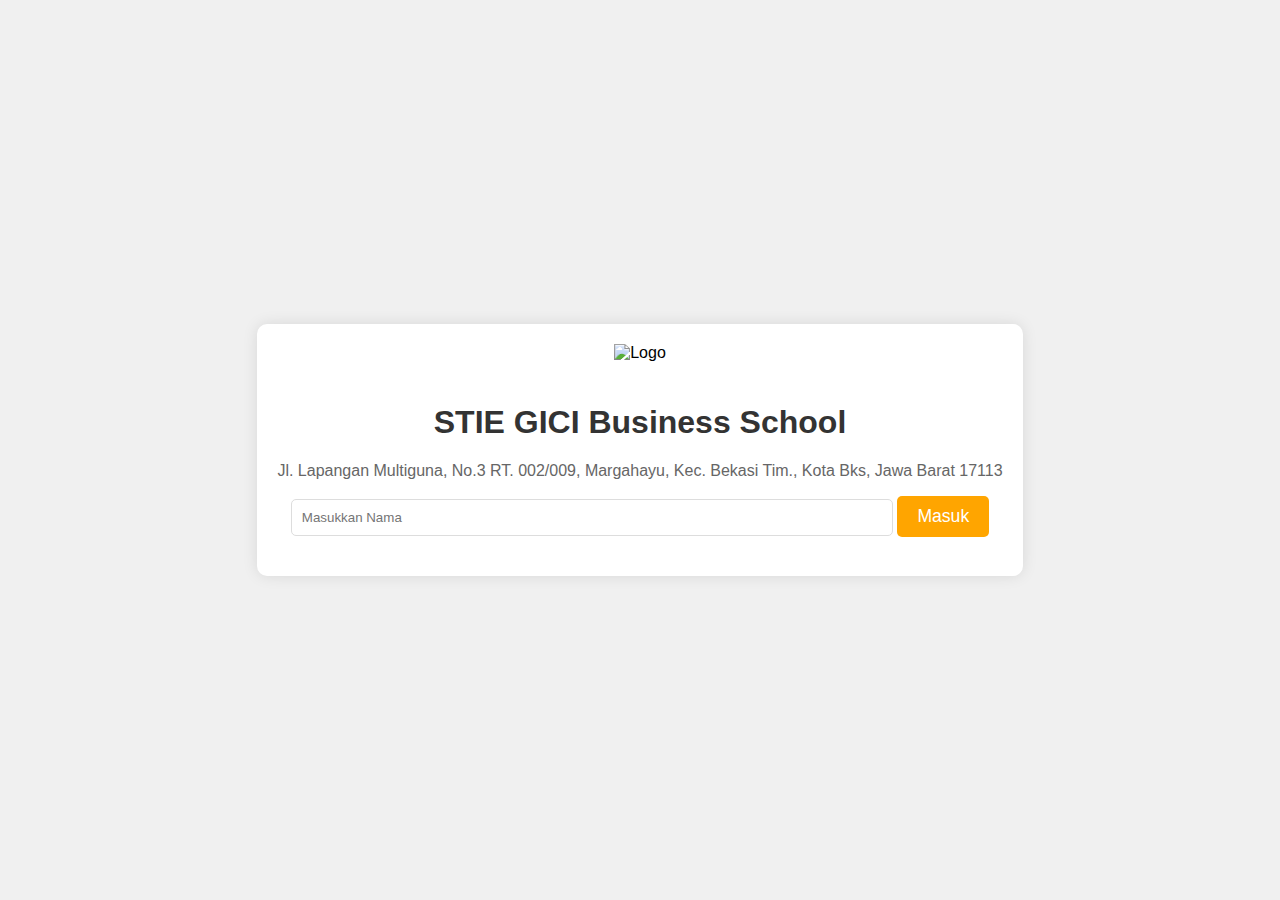
==== index.html @ 7e03940a "Add files via upload" ====
<!DOCTYPE html>
<html lang="id">
<head>
    <meta charset="UTF-8">
    <meta name="viewport" content="width=device-width, initial-scale=1.0">
    <title>STIE GICI Business School Login</title>
    <link rel="stylesheet" href="style.css">
</head>
<body>

    <!-- Halaman pertama (input nama) -->
    <div id="page1" class="container">
        <img src="https://encrypted-tbn0.gstatic.com/images?q=tbn:ANd9GcSM1j1sybEQkKmgOmkMPwe4IHtjCE513YxOzg&usqp=CAU" alt="Logo" class="logo">
        <h1>STIE GICI Business School</h1>
        <p>Jl. Lapangan Multiguna, No.3 RT. 002/009, Margahayu, Kec. Bekasi Tim., Kota Bks, Jawa Barat 17113</p>
        <input type="text" id="nameInput" placeholder="Masukkan Nama">
        <button onclick="submitForm()">Masuk</button>
    </div>

    <!-- Halaman kedua (selamat datang) -->
    <div id="page2" class="container" style="display:none;">
        <img src="https://encrypted-tbn0.gstatic.com/images?q=tbn:ANd9GcSM1j1sybEQkKmgOmkMPwe4IHtjCE513YxOzg&usqp=CAU" alt="Logo" class="logo">
        <h1>Selamat datang, <span id="namaUser"></span>!</h1>
        <p>Mohon tunggu sampai pukul 20:55 WIB</p>
        <div class="time-box" id="countdownTime"></div>
    </div>

    <!-- Modal untuk alert -->
    <div id="customAlert" class="modal" style="display:none;">
        <div class="modal-content">
            <img src="https://encrypted-tbn0.gstatic.com/images?q=tbn:ANd9GcSM1j1sybEQkKmgOmkMPwe4IHtjCE513YxOzg&usqp=CAU" alt="GICI Logo" class="modal-logo">
            <p id="alertMessage"></p>
            <button id="modalButton">Oke</button>
        </div>
    </div>

    <script src="script.js"></script>

</body>
</html>
---- style.css ----
/* Style untuk halaman pertama dan kedua */
body {
    font-family: Arial, sans-serif;
    display: flex;
    justify-content: center;
    align-items: center;
    height: 100vh;
    margin: 0;
    background-color: #f0f0f0;
    overflow: hidden;
}

/* Transisi keren untuk halaman pertama dan kedua */
.container {
    text-align: center;
    background-color: white;
    padding: 20px;
    border-radius: 10px;
    box-shadow: 0 0 15px rgba(0, 0, 0, 0.1);
    opacity: 0;
    transform: scale(0.9);
    transition: opacity 0.6s ease, transform 0.6s ease;
}

.container.show {
    opacity: 1;
    transform: scale(1);
}

.logo {
    width: 100px;
    margin-bottom: 20px;
}

input {
    padding: 10px;
    width: 80%;
    margin-bottom: 20px;
    border: 1px solid #ddd;
    border-radius: 5px;
    transition: border 0.3s;
}

input:focus {
    border: 1px solid orange;
    outline: none;
}

button {
    background-color: orange;
    color: white;
    padding: 10px 20px;
    border: none;
    border-radius: 5px;
    cursor: pointer;
    font-size: 1.1em;
    transition: background-color 0.3s ease;
}

button:hover {
    background-color: darkorange;
}

h1 {
    color: #333;
}

p {
    color: #666;
}

/* Style untuk waktu di halaman kedua */
.time-box {
    display: inline-block;
    padding: 10px 20px;
    background-color: orange;
    color: white;
    border-radius: 5px;
    margin-top: 20px;
    font-size: 1.2em;
}

/* Style untuk modal (alert custom) */
.modal {
    position: fixed;
    top: 0;
    left: 0;
    width: 100%;
    height: 100%;
    background-color: rgba(0, 0, 0, 0.5);
    display: flex;
    justify-content: center;
    align-items: center;
}

.modal-content {
    background-color: white;
    padding: 30px;
    border-radius: 10px;
    text-align: center;
    box-shadow: 0 0 15px rgba(0, 0, 0, 0.2);
}

.modal-logo {
    width: 80px;
    height: auto;
    margin-bottom: 20px;
}

.modal p {
    font-size: 1.1em;
    font-family: 'Arial', sans-serif;
    color: #333;
}

#modalButton {
    font-family: 'Arial', sans-serif;
    background-color: orange;
    color: white;
    padding: 10px 20px;
    border: none;
    border-radius: 5px;
    cursor: pointer;
    font-size: 1.1em;
}

#modalButton:hover {
    background-color: darkorange;
}
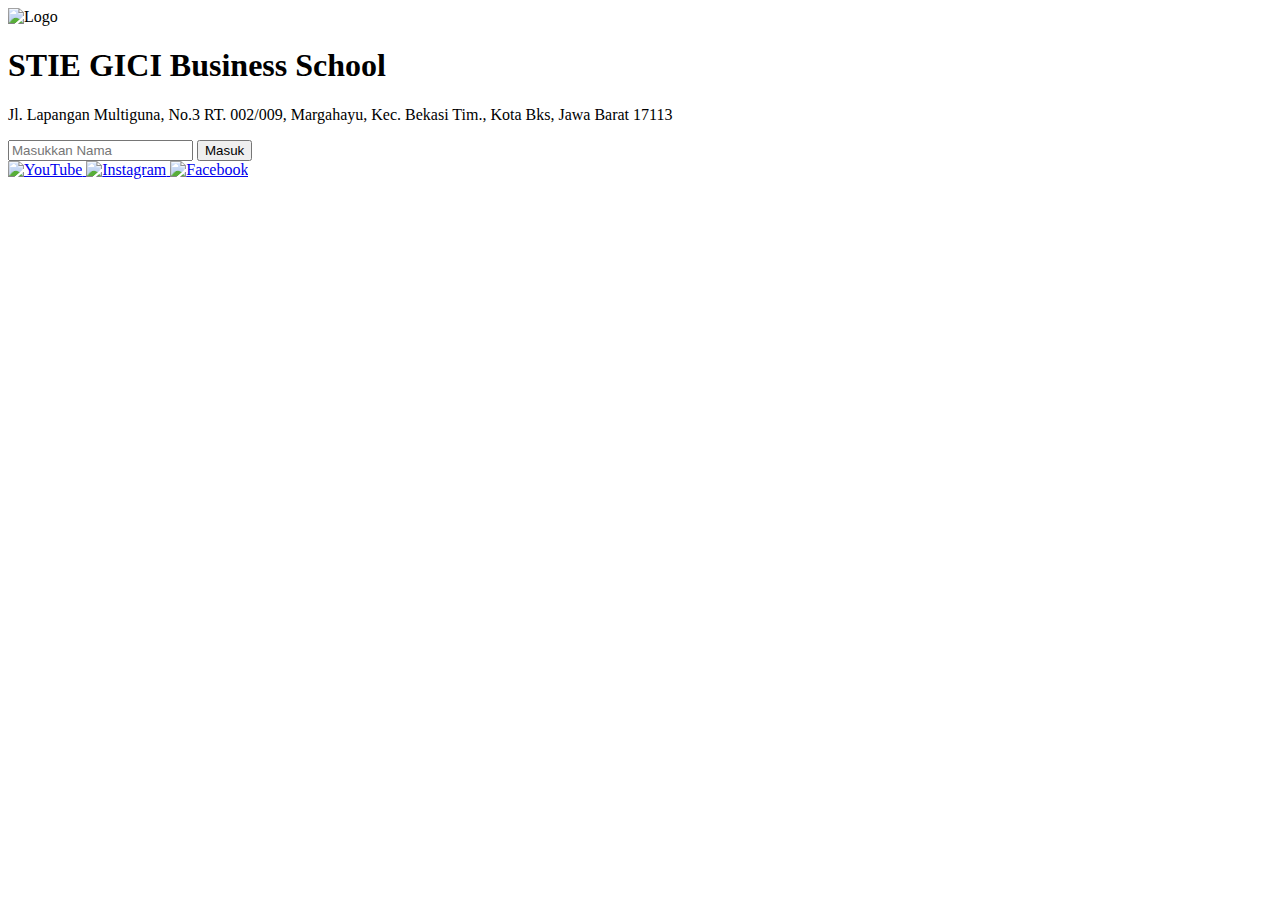
==== commit 7a7438fe: "Update index.html" ====
--- a/index.html
+++ b/index.html
@@ -4,7 +4,7 @@
     <meta charset="UTF-8">
     <meta name="viewport" content="width=device-width, initial-scale=1.0">
     <title>STIE GICI Business School Login</title>
-    <link rel="stylesheet" href="style.css">
+    <link rel="stylesheet" href="try.css">
 </head>
 <body>
 
@@ -21,20 +21,30 @@
     <div id="page2" class="container" style="display:none;">
         <img src="https://encrypted-tbn0.gstatic.com/images?q=tbn:ANd9GcSM1j1sybEQkKmgOmkMPwe4IHtjCE513YxOzg&usqp=CAU" alt="Logo" class="logo">
         <h1>Selamat datang, <span id="namaUser"></span>!</h1>
-        <p>Mohon tunggu sampai pukul 20:55 WIB</p>
+        <p>Mohon tunggu sampai waktu yang telah ditentukan</p>
         <div class="time-box" id="countdownTime"></div>
     </div>
 
-    <!-- Modal untuk alert -->
-    <div id="customAlert" class="modal" style="display:none;">
-        <div class="modal-content">
-            <img src="https://encrypted-tbn0.gstatic.com/images?q=tbn:ANd9GcSM1j1sybEQkKmgOmkMPwe4IHtjCE513YxOzg&usqp=CAU" alt="GICI Logo" class="modal-logo">
-            <p id="alertMessage"></p>
-            <button id="modalButton">Oke</button>
-        </div>
+    <!-- Halaman ketiga (redirect) -->
+    <div id="page3" class="container" style="display:none;">
+        <img src="https://encrypted-tbn0.gstatic.com/images?q=tbn:ANd9GcSM1j1sybEQkKmgOmkMPwe4IHtjCE513YxOzg&usqp=CAU" alt="Logo" class="logo">
+        <p>Mohon untuk masuk ke dalam link</p>
+        <button onclick="redirect()">Masuk</button>
     </div>
 
-    <script src="script.js"></script>
+    <!-- Footer dengan link sosial media -->
+    <footer>
+        <a href="https://youtube.com/@officialstiegici?si=t1sqTk4AJT3lbdLa" target="_blank">
+            <img src="https://upload.wikimedia.org/wikipedia/commons/e/ef/Youtube_logo.png" alt="YouTube" class="social-icon">
+        </a>
+        <a href="https://www.instagram.com/gici.bekasi?igsh=bHNvZW1udm5xNG9s" target="_blank">
+            <img src="https://upload.wikimedia.org/wikipedia/commons/a/a5/Instagram_icon.png" alt="Instagram" class="social-icon">
+        </a>
+        <a href="https://www.facebook.com/share/pVHuCYvBK1A7tDxd/" target="_blank">
+            <img src="https://upload.wikimedia.org/wikipedia/commons/5/51/Facebook_f_logo_%282019%29.svg" alt="Facebook" class="social-icon">
+        </a>
+    </footer>
 
+    <script src="try.js"></script>
 </body>
-</html>+</html>
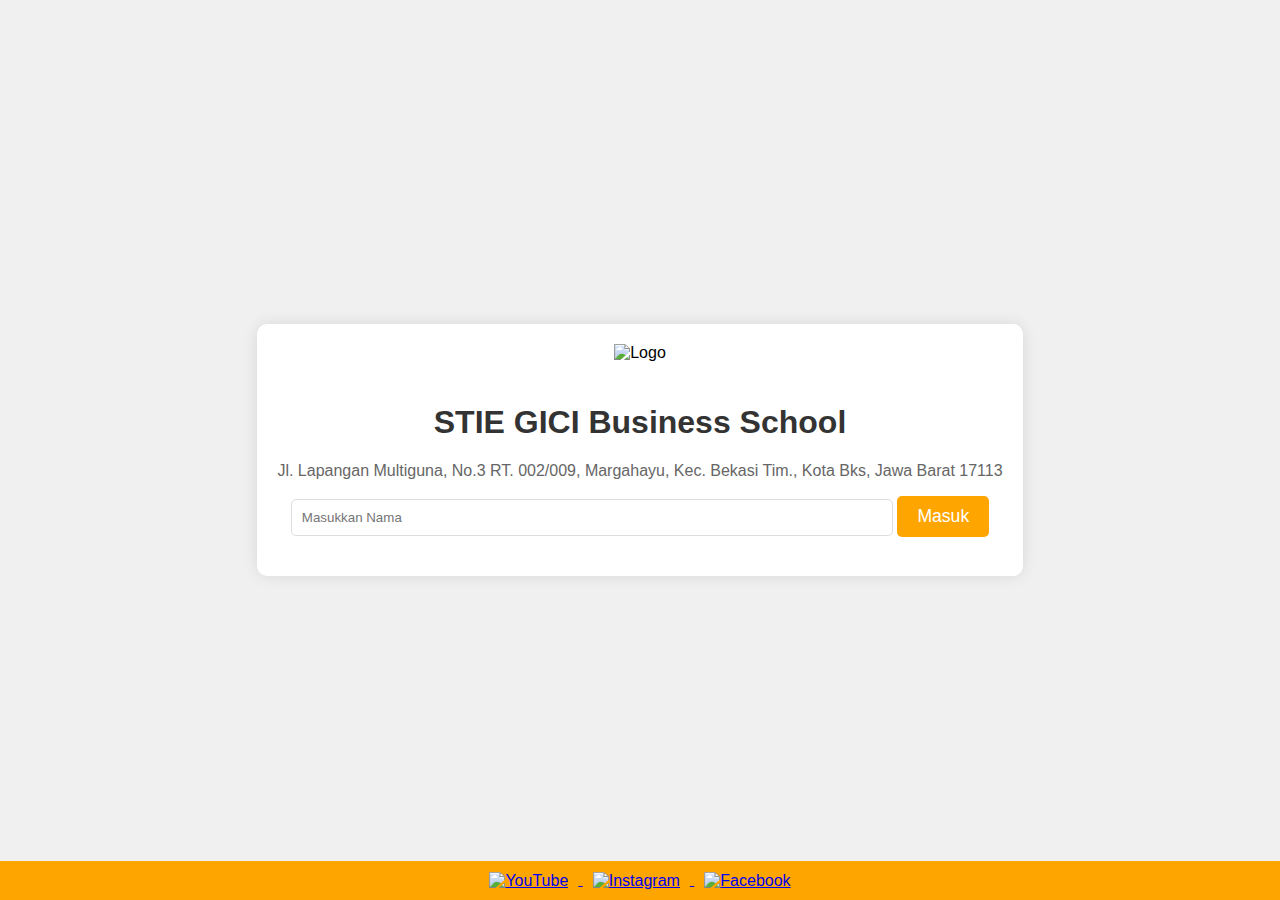
==== commit 702cd4db: "Update index.html" ====
--- a/index.html
+++ b/index.html
@@ -4,7 +4,7 @@
     <meta charset="UTF-8">
     <meta name="viewport" content="width=device-width, initial-scale=1.0">
     <title>STIE GICI Business School Login</title>
-    <link rel="stylesheet" href="try.css">
+    <link rel="stylesheet" href="style.css">
 </head>
 <body>
 
@@ -45,6 +45,6 @@
         </a>
     </footer>
 
-    <script src="try.js"></script>
+    <script src="script.js"></script>
 </body>
 </html>
--- a/style.css
+++ b/style.css
@@ -0,0 +1,101 @@
+/* Style dasar */
+body {
+    font-family: Arial, sans-serif;
+    display: flex;
+    flex-direction: column;
+    justify-content: center;
+    align-items: center;
+    height: 100vh;
+    margin: 0;
+    background-color: #f0f0f0;
+    overflow: hidden;
+}
+
+.container {
+    text-align: center;
+    background-color: white;
+    padding: 20px;
+    border-radius: 10px;
+    box-shadow: 0 0 15px rgba(0, 0, 0, 0.1);
+    opacity: 0;
+    transform: translateY(20px);
+    transition: opacity 0.5s ease, transform 0.5s ease;
+}
+
+.show-page {
+    opacity: 1;
+    transform: translateY(0);
+}
+
+.logo {
+    width: 100px;
+    margin-bottom: 20px;
+}
+
+input {
+    padding: 10px;
+    width: 80%;
+    margin-bottom: 20px;
+    border: 1px solid #ddd;
+    border-radius: 5px;
+    transition: border 0.3s;
+}
+
+input:focus {
+    border: 1px solid orange;
+    outline: none;
+}
+
+button {
+    background-color: orange;
+    color: white;
+    padding: 10px 20px;
+    border: none;
+    border-radius: 5px;
+    cursor: pointer;
+    font-size: 1.1em;
+    transition: background-color 0.3s ease;
+}
+
+button:hover {
+    background-color: darkorange;
+}
+
+h1 {
+    color: #333;
+}
+
+p {
+    color: #666;
+}
+
+.time-box {
+    display: inline-block;
+    padding: 10px 20px;
+    background-color: orange;
+    color: white;
+    border-radius: 5px;
+    margin-top: 20px;
+    font-size: 1.2em;
+}
+
+/* Footer */
+footer {
+    position: fixed;
+    bottom: 0;
+    width: 100%;
+    background-color: orange;
+    text-align: center;
+    padding: 10px 0;
+}
+
+.social-icon {
+    width: 30px;
+    margin: 0 10px;
+    vertical-align: middle;
+    transition: transform 0.3s;
+}
+
+.social-icon:hover {
+    transform: scale(1.2);
+}
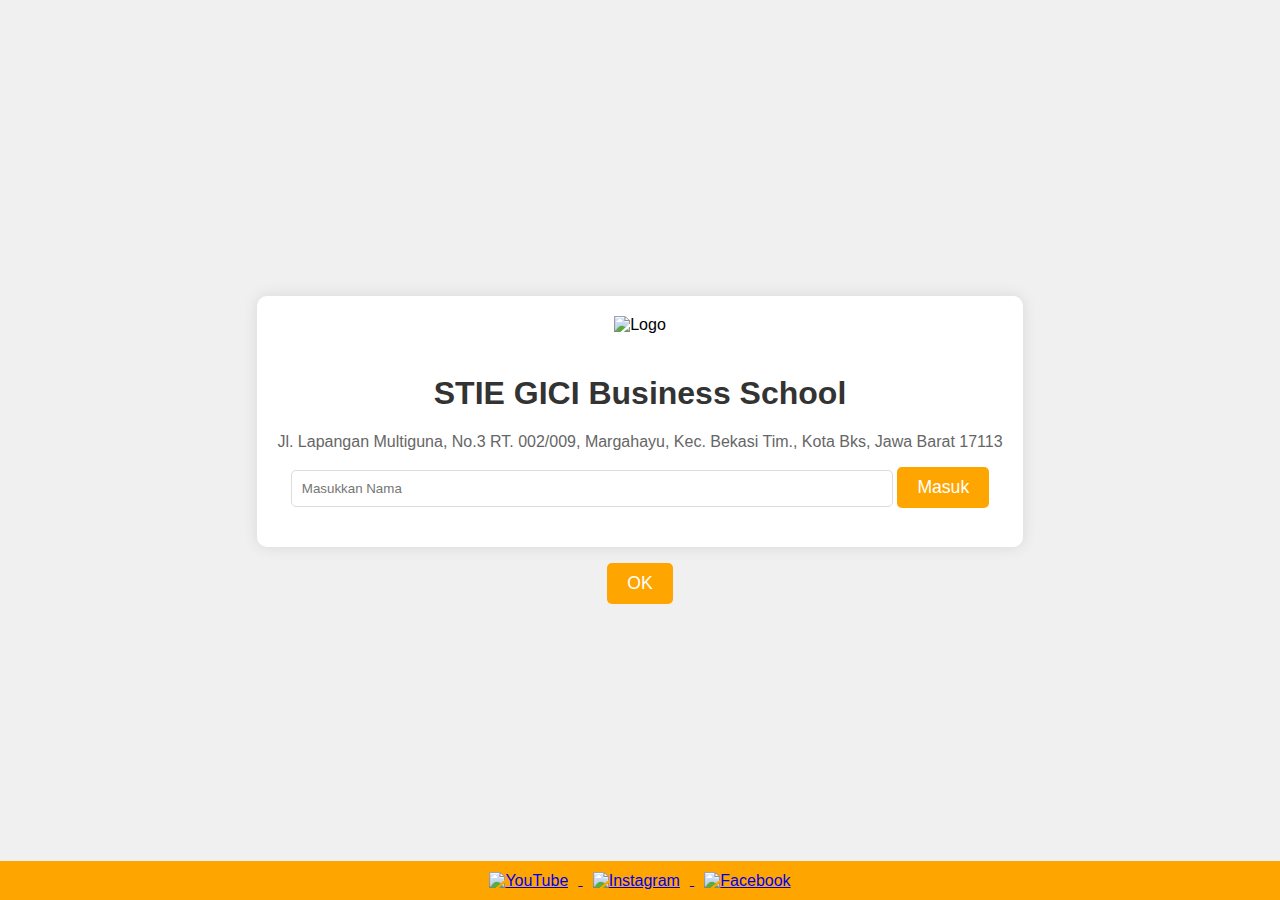
==== commit 42cd2a96: "Update index.html" ====
--- a/index.html
+++ b/index.html
@@ -31,7 +31,15 @@
         <p>Mohon untuk masuk ke dalam link</p>
         <button onclick="redirect()">Masuk</button>
     </div>
-
+    
+    <!-- Modal Alert -->
+<div id="customAlert" class="alert-modal">
+    <div class="alert-content">
+        <p id="alertMessage"></p>
+        <button id="modalButton">OK</button>
+    </div>
+</div>
+    
     <!-- Footer dengan link sosial media -->
     <footer>
         <a href="https://youtube.com/@officialstiegici?si=t1sqTk4AJT3lbdLa" target="_blank">
